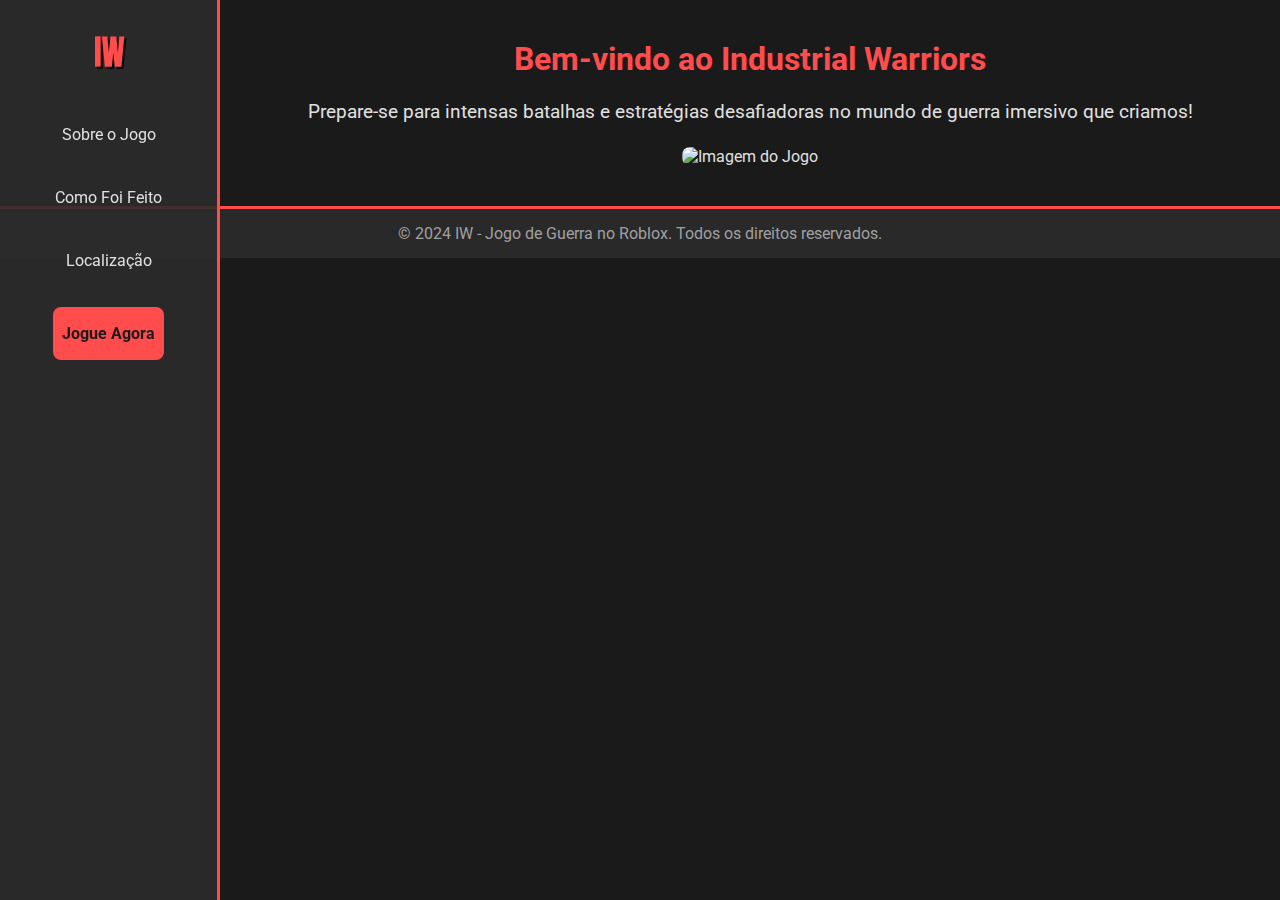
==== .vscode/Industrial Warriors/index.html @ 9e1598b7 "Industrial Warriors" ====
<!DOCTYPE html>
<html lang="pt-br">
<head>
    <meta charset="UTF-8">
    <meta name="viewport" content="width=device-width, initial-scale=1.0">
    <title>Industrial Warriors</title>
    <link rel="stylesheet" href="style.css">
    <link href="https://fonts.googleapis.com/css2?family=Roboto:wght@400;700&family=Bebas+Neue&display=swap" rel="stylesheet">
</head>
<body>
    <div class="menu-lateral">
        <h1>IW</h1>
        <nav>
            <ul>
                <li><a href="sobre.html" class="botao-interativo">Sobre o Jogo</a></li>
                <li><a href="como-foi-feito.html" class="botao-interativo">Como Foi Feito</a></li>
                <li><a href="localizacao.html" class="botao-interativo">Localização</a></li>
                <li><a href="https://www.roblox.com/games/SEU_ID_DO_JOGO" target="_blank" class="botao-jogar">Jogue Agora</a></li>
            </ul>
        </nav>
    </div>

    <main>
        <section class="intro">
            <h2>Bem-vindo ao Industrial Warriors</h2>
            <p>Prepare-se para intensas batalhas e estratégias desafiadoras no mundo de guerra imersivo que criamos!</p>
            <img src="caminho/para/sua/imagem.jpg" alt="Imagem do Jogo" class="imagem-principal">
        </section>
    </main>

    <footer>
        <p>&copy; 2024 IW - Jogo de Guerra no Roblox. Todos os direitos reservados.</p>
    </footer>

    <script src="script.js"></script>
</body>
</html>
---- .vscode/Industrial Warriors/style.css ----
/* Reset */
* {
    margin: 0;
    padding: 0;
    box-sizing: border-box;
}
body {
    font-family: 'Roboto', sans-serif;
    color: #e0e0e0;
    background-color: #1a1a1a;
}

/* Menu Lateral */
.menu-lateral {
    width: 220px;
    position: fixed;
    top: 0;
    left: 0;
    height: 100%;
    background-color: rgba(43, 43, 43, 0.9); /* Fundo transparente */
    display: flex;
    flex-direction: column;
    align-items: center;
    padding-top: 30px;
    border-right: 3px solid #ff4c4c;
}
.menu-lateral h1 {
    font-family: 'Bebas Neue', sans-serif;
    color: #ff4c4c;
    margin-bottom: 20px;
    font-size: 2.5em;
    text-shadow: 2px 2px #000;
}
.menu-lateral nav ul {
    list-style: none;
    width: 100%;
    text-align: center;
}
.botao-interativo {
    display: block;
    color: #e0e0e0;
    text-decoration: none;
    padding: 15px 0;
    margin: 10px 0;
    border: 2px solid transparent;
    transition: background 0.3s, border-color 0.3s;
}
.botao-interativo:hover {
    background-color: #ff4c4c;
    border-color: #e0e0e0;
}

/* Botão de Jogar - Destaque */
.botao-jogar {
    display: block;
    background-color: #ff4c4c;
    color: #1a1a1a;
    text-decoration: none;
    font-weight: bold;
    padding: 15px 0;
    margin: 20px 0;
    border-radius: 8px;
    border: 2px solid #ff4c4c;
    transition: background 0.3s, color 0.3s, border-color 0.3s;
}
.botao-jogar:hover {
    background-color: #e0e0e0;
    color: #1a1a1a;
    border-color: #e0e0e0;
}

/* Estilo Principal */
main {
    margin-left: 220px;
    padding: 40px;
}
.intro {
    text-align: center;
}
.intro h2 {
    font-size: 2em;
    color: #ff4c4c;
    margin-bottom: 20px;
}
.intro p {
    font-size: 1.2em;
    line-height: 1.5;
    margin-bottom: 20px;
}
.imagem-principal {
    max-width: 90%;
    border-radius: 8px;
    transition: transform 0.3s ease;
}
.imagem-principal:hover {
    transform: scale(1.05);
}

/* Rodapé */
footer {
    background-color: rgba(43, 43, 43, 0.9); /* Fundo transparente */
    color: #a0a0a0;
    text-align: center;
    padding: 15px;
    border-top: 3px solid #ff4c4c;
}

/* Compatibilidade para Dispositivos Móveis */
@media (max-width: 768px) {
    .menu-lateral {
        width: 100%;
        height: auto;
        position: relative;
        padding: 20px;
        border-right: none;
        border-bottom: 3px solid #ff4c4c;
    }
    main {
        margin: 0;
        padding: 20px;
    }
    .botao-interativo,
    .botao-jogar {
        width: 100%;
    }
}
/* Efeito de clique */
.clicked {
    transform: scale(0.95);
    transition: transform 0.1s ease;
}
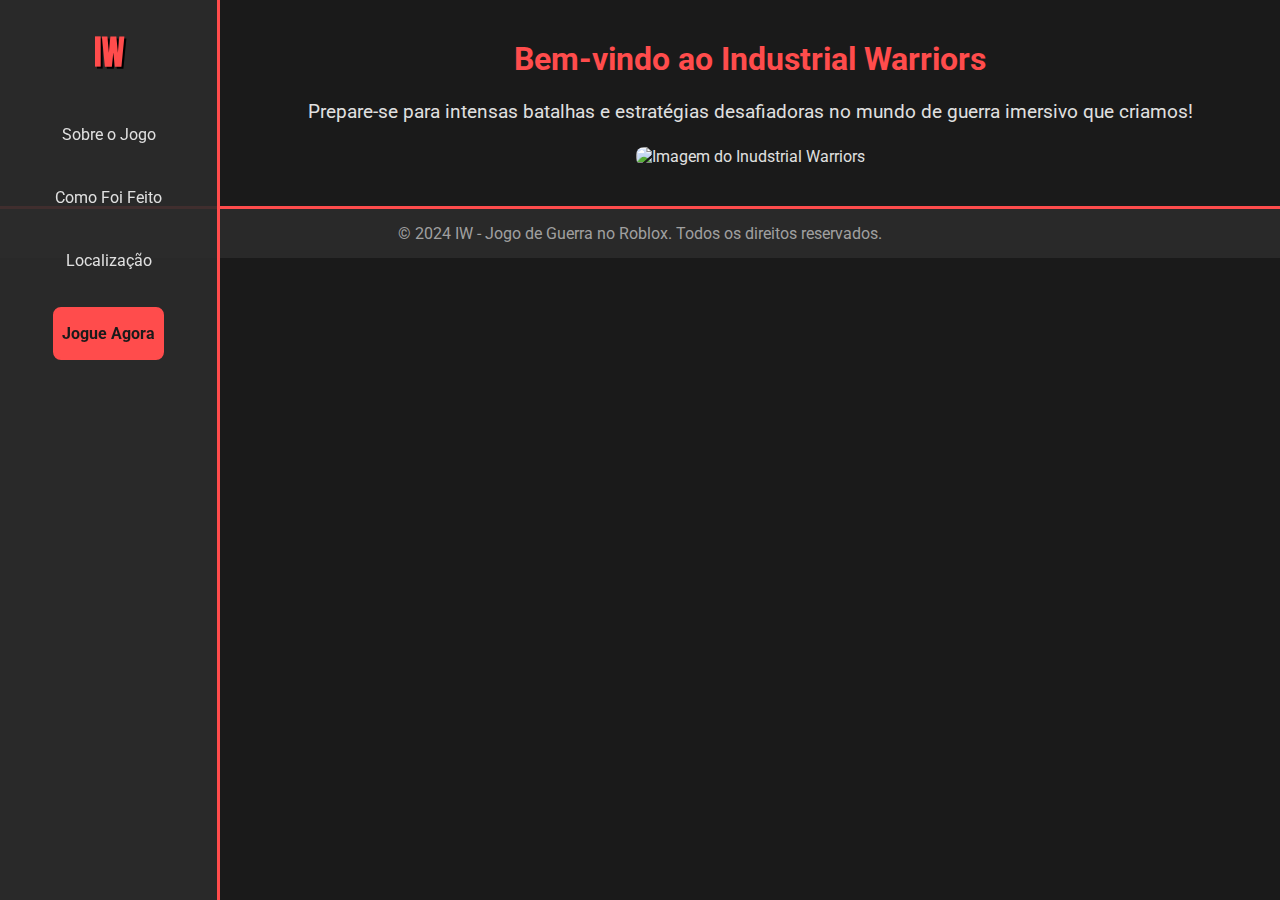
==== commit 42435085: "Industrial Warriors 1.1" ====
--- a/.vscode/Industrial Warriors/index.html
+++ b/.vscode/Industrial Warriors/index.html
@@ -1,37 +1,37 @@
-<!DOCTYPE html>
-<html lang="pt-br">
-<head>
-    <meta charset="UTF-8">
-    <meta name="viewport" content="width=device-width, initial-scale=1.0">
-    <title>Industrial Warriors</title>
-    <link rel="stylesheet" href="style.css">
-    <link href="https://fonts.googleapis.com/css2?family=Roboto:wght@400;700&family=Bebas+Neue&display=swap" rel="stylesheet">
-</head>
-<body>
-    <div class="menu-lateral">
-        <h1>IW</h1>
-        <nav>
-            <ul>
-                <li><a href="sobre.html" class="botao-interativo">Sobre o Jogo</a></li>
-                <li><a href="como-foi-feito.html" class="botao-interativo">Como Foi Feito</a></li>
-                <li><a href="localizacao.html" class="botao-interativo">Localização</a></li>
-                <li><a href="https://www.roblox.com/games/SEU_ID_DO_JOGO" target="_blank" class="botao-jogar">Jogue Agora</a></li>
-            </ul>
-        </nav>
-    </div>
-
-    <main>
-        <section class="intro">
-            <h2>Bem-vindo ao Industrial Warriors</h2>
-            <p>Prepare-se para intensas batalhas e estratégias desafiadoras no mundo de guerra imersivo que criamos!</p>
-            <img src="caminho/para/sua/imagem.jpg" alt="Imagem do Jogo" class="imagem-principal">
-        </section>
-    </main>
-
-    <footer>
-        <p>&copy; 2024 IW - Jogo de Guerra no Roblox. Todos os direitos reservados.</p>
-    </footer>
-
-    <script src="script.js"></script>
-</body>
+<!DOCTYPE html>
+<html lang="pt-br">
+<head>
+    <meta charset="UTF-8">
+    <meta name="viewport" content="width=device-width, initial-scale=1.0">
+    <title>Industrial Warriors</title>
+    <link rel="stylesheet" href="style.css">
+    <link href="https://fonts.googleapis.com/css2?family=Roboto:wght@400;700&family=Bebas+Neue&display=swap" rel="stylesheet">
+</head>
+<body>
+    <div class="menu-lateral">
+        <h1>IW</h1>
+        <nav>
+            <ul>
+                <li><a href="sobre.html" class="botao-interativo">Sobre o Jogo</a></li>
+                <li><a href="como-foi-feito.html" class="botao-interativo">Como Foi Feito</a></li>
+                <li><a href="localizacao.html" class="botao-interativo">Localização</a></li>
+                <li><a href="https://www.roblox.com/games/94400378201710/Industrial-Warriors" target="_blank" class="botao-jogar">Jogue Agora</a></li>
+            </ul>
+        </nav>
+    </div>
+
+    <main>
+        <section class="intro">
+            <h2>Bem-vindo ao Industrial Warriors</h2>
+            <p>Prepare-se para intensas batalhas e estratégias desafiadoras no mundo de guerra imersivo que criamos!</p>
+            <img src="imagemteste.jpg" alt="Imagem do Inudstrial Warriors" class="imagem-principal">
+        </section>
+    </main>
+
+    <footer>
+        <p>&copy; 2024 IW - Jogo de Guerra no Roblox. Todos os direitos reservados.</p>
+    </footer>
+
+    <script src="script.js"></script>
+</body>
 </html>--- a/.vscode/Industrial Warriors/style.css
+++ b/.vscode/Industrial Warriors/style.css
@@ -1,131 +1,131 @@
-/* Reset */
-* {
-    margin: 0;
-    padding: 0;
-    box-sizing: border-box;
-}
-body {
-    font-family: 'Roboto', sans-serif;
-    color: #e0e0e0;
-    background-color: #1a1a1a;
-}
-
-/* Menu Lateral */
-.menu-lateral {
-    width: 220px;
-    position: fixed;
-    top: 0;
-    left: 0;
-    height: 100%;
-    background-color: rgba(43, 43, 43, 0.9); /* Fundo transparente */
-    display: flex;
-    flex-direction: column;
-    align-items: center;
-    padding-top: 30px;
-    border-right: 3px solid #ff4c4c;
-}
-.menu-lateral h1 {
-    font-family: 'Bebas Neue', sans-serif;
-    color: #ff4c4c;
-    margin-bottom: 20px;
-    font-size: 2.5em;
-    text-shadow: 2px 2px #000;
-}
-.menu-lateral nav ul {
-    list-style: none;
-    width: 100%;
-    text-align: center;
-}
-.botao-interativo {
-    display: block;
-    color: #e0e0e0;
-    text-decoration: none;
-    padding: 15px 0;
-    margin: 10px 0;
-    border: 2px solid transparent;
-    transition: background 0.3s, border-color 0.3s;
-}
-.botao-interativo:hover {
-    background-color: #ff4c4c;
-    border-color: #e0e0e0;
-}
-
-/* Botão de Jogar - Destaque */
-.botao-jogar {
-    display: block;
-    background-color: #ff4c4c;
-    color: #1a1a1a;
-    text-decoration: none;
-    font-weight: bold;
-    padding: 15px 0;
-    margin: 20px 0;
-    border-radius: 8px;
-    border: 2px solid #ff4c4c;
-    transition: background 0.3s, color 0.3s, border-color 0.3s;
-}
-.botao-jogar:hover {
-    background-color: #e0e0e0;
-    color: #1a1a1a;
-    border-color: #e0e0e0;
-}
-
-/* Estilo Principal */
-main {
-    margin-left: 220px;
-    padding: 40px;
-}
-.intro {
-    text-align: center;
-}
-.intro h2 {
-    font-size: 2em;
-    color: #ff4c4c;
-    margin-bottom: 20px;
-}
-.intro p {
-    font-size: 1.2em;
-    line-height: 1.5;
-    margin-bottom: 20px;
-}
-.imagem-principal {
-    max-width: 90%;
-    border-radius: 8px;
-    transition: transform 0.3s ease;
-}
-.imagem-principal:hover {
-    transform: scale(1.05);
-}
-
-/* Rodapé */
-footer {
-    background-color: rgba(43, 43, 43, 0.9); /* Fundo transparente */
-    color: #a0a0a0;
-    text-align: center;
-    padding: 15px;
-    border-top: 3px solid #ff4c4c;
-}
-
-/* Compatibilidade para Dispositivos Móveis */
-@media (max-width: 768px) {
-    .menu-lateral {
-        width: 100%;
-        height: auto;
-        position: relative;
-        padding: 20px;
-        border-right: none;
-        border-bottom: 3px solid #ff4c4c;
-    }
-    main {
-        margin: 0;
-        padding: 20px;
-    }
-    .botao-interativo,
-    .botao-jogar {
-        width: 100%;
-    }
-}
-/* Efeito de clique */
-.clicked {
-    transform: scale(0.95);
-    transition: transform 0.1s ease;
+/* Reset */
+* {
+    margin: 0;
+    padding: 0;
+    box-sizing: border-box;
+}
+body {
+    font-family: 'Roboto', sans-serif;
+    color: #e0e0e0;
+    background-color: #1a1a1a;
+}
+
+/* Menu Lateral */
+.menu-lateral {
+    width: 220px;
+    position: fixed;
+    top: 0;
+    left: 0;
+    height: 100%;
+    background-color: rgba(43, 43, 43, 0.9); /* Fundo transparente */
+    display: flex;
+    flex-direction: column;
+    align-items: center;
+    padding-top: 30px;
+    border-right: 3px solid #ff4c4c;
+}
+.menu-lateral h1 {
+    font-family: 'Bebas Neue', sans-serif;
+    color: #ff4c4c;
+    margin-bottom: 20px;
+    font-size: 2.5em;
+    text-shadow: 2px 2px #000;
+}
+.menu-lateral nav ul {
+    list-style: none;
+    width: 100%;
+    text-align: center;
+}
+.botao-interativo {
+    display: block;
+    color: #e0e0e0;
+    text-decoration: none;
+    padding: 15px 0;
+    margin: 10px 0;
+    border: 2px solid transparent;
+    transition: background 0.3s, border-color 0.3s;
+}
+.botao-interativo:hover {
+    background-color: #ff4c4c;
+    border-color: #e0e0e0;
+}
+
+/* Botão de Jogar - Destaque */
+.botao-jogar {
+    display: block;
+    background-color: #ff4c4c;
+    color: #1a1a1a;
+    text-decoration: none;
+    font-weight: bold;
+    padding: 15px 0;
+    margin: 20px 0;
+    border-radius: 8px;
+    border: 2px solid #ff4c4c;
+    transition: background 0.3s, color 0.3s, border-color 0.3s;
+}
+.botao-jogar:hover {
+    background-color: #e0e0e0;
+    color: #1a1a1a;
+    border-color: #e0e0e0;
+}
+
+/* Estilo Principal */
+main {
+    margin-left: 220px;
+    padding: 40px;
+}
+.intro {
+    text-align: center;
+}
+.intro h2 {
+    font-size: 2em;
+    color: #ff4c4c;
+    margin-bottom: 20px;
+}
+.intro p {
+    font-size: 1.2em;
+    line-height: 1.5;
+    margin-bottom: 20px;
+}
+.imagem-principal {
+    max-width: 90%;
+    border-radius: 8px;
+    transition: transform 0.3s ease;
+}
+.imagem-principal:hover {
+    transform: scale(1.05);
+}
+
+/* Rodapé */
+footer {
+    background-color: rgba(43, 43, 43, 0.9); /* Fundo transparente */
+    color: #a0a0a0;
+    text-align: center;
+    padding: 15px;
+    border-top: 3px solid #ff4c4c;
+}
+
+/* Compatibilidade para Dispositivos Móveis */
+@media (max-width: 768px) {
+    .menu-lateral {
+        width: 100%;
+        height: auto;
+        position: relative;
+        padding: 20px;
+        border-right: none;
+        border-bottom: 3px solid #ff4c4c;
+    }
+    main {
+        margin: 0;
+        padding: 20px;
+    }
+    .botao-interativo,
+    .botao-jogar {
+        width: 100%;
+    }
+}
+/* Efeito de clique */
+.clicked {
+    transform: scale(0.95);
+    transition: transform 0.1s ease;
 }